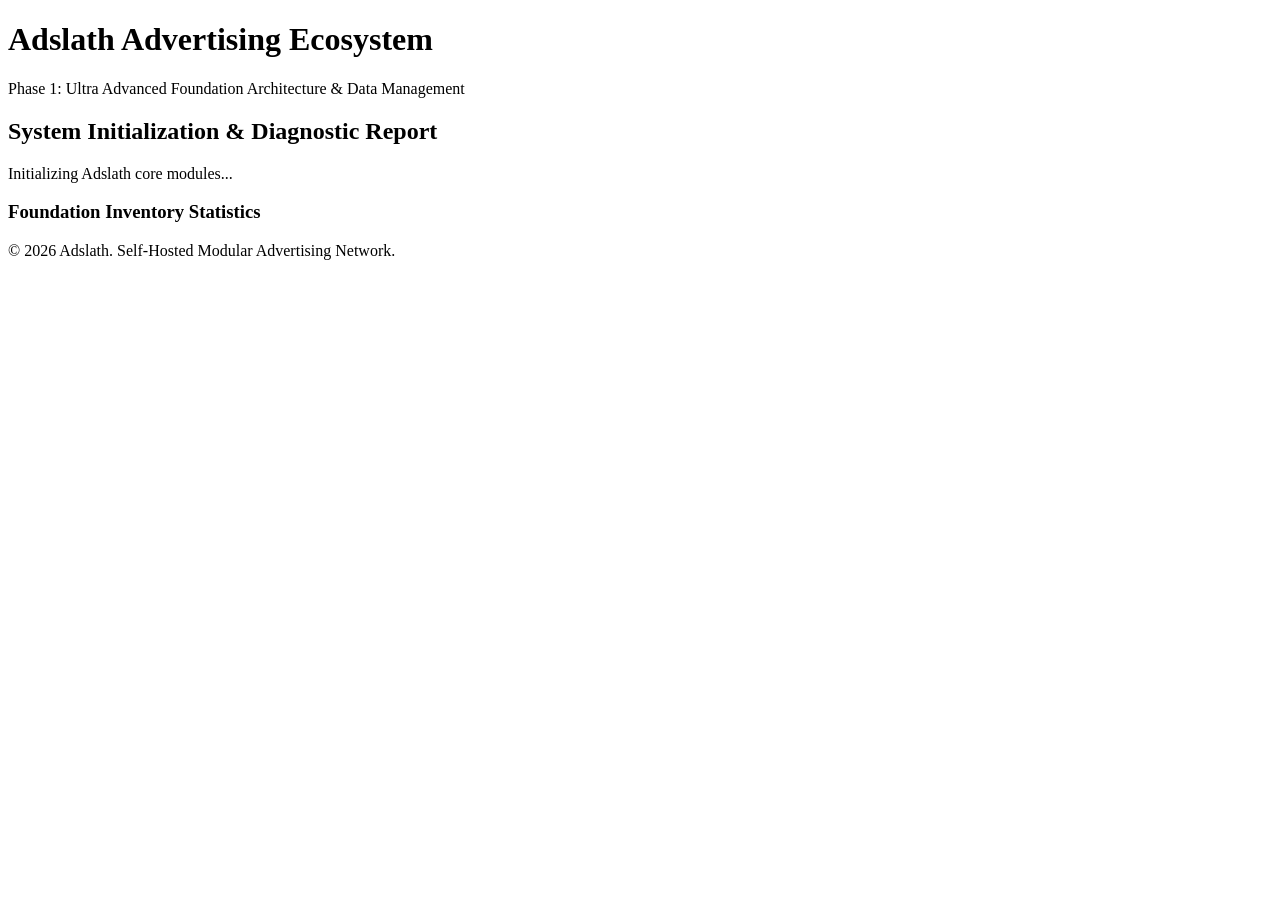
==== index.html @ f9d1cdbd "Add initial HTML structure for Adslath project" ====
<!DOCTYPE html>
<html lang="en">
<head>
    <meta charset="UTF-8">
    <meta name="viewport" content="width=device-width, initial-scale=1.0">
    <title>Adslath — Foundation Architecture (Phase 1)</title>
    <link rel="stylesheet" href="assets/css/main.css">
    <link rel="stylesheet" href="assets/css/components.css">
    <link rel="stylesheet" href="assets/css/responsive.css">
</head>
<body>
    <header class="adslath-header">
        <div class="container">
            <h1>Adslath Advertising Ecosystem</h1>
            <p class="subtitle">Phase 1: Ultra Advanced Foundation Architecture & Data Management</p>
        </div>
    </header>

    <main class="container adslath-main">
        <section class="card status-card">
            <h2>System Initialization & Diagnostic Report</h2>
            <div id="diagnostic-output" class="diagnostic-console">
                <p class="loading">Initializing Adslath core modules...</p>
            </div>
        </section>

        <section class="card stats-card">
            <h3>Foundation Inventory Statistics</h3>
            <ul id="stats-list" class="stats-list">
                <!-- Dynamically populated via diagnostic script -->
            </ul>
        </section>
    </main>

    <footer class="adslath-footer">
        <div class="container">
            <p>&copy; 2026 Adslath. Self-Hosted Modular Advertising Network.</p>
        </div>
    </footer>

    <!-- Core Module Initialization (Module Script) -->
    <script type="module">
        import { ADSLATH } from './assets/js/core/namespace.js';
        import './assets/js/core/adslath-config.js';
        import { ADSLATH_DATA } from './assets/js/data/ads-data.js';
        import { DOMAINS_DATA } from './assets/js/data/domains-data.js';
        import { CATEGORIES_DATA } from './assets/js/data/categories-data.js';
        import { CARD_STYLES } from './assets/js/data/card-styles.js';
        import { PLACEMENT_DATA } from './assets/js/data/placement-data.js';
        import { SCHEDULE_DATA } from './assets/js/data/schedule-data.js';
        import { SETTINGS_DATA } from './assets/js/data/settings-data.js';
        import { ValidationUtils } from './assets/js/utils/validation.js';
        import { DataUtils } from './assets/js/utils/data-utils.js';
        import { Logger } from './assets/js/utils/logger.js';

        const logger = new Logger('IndexDiagnostic');
        const output = document.getElementById('diagnostic-output');
        const statsList = document.getElementById('stats-list');

        try {
            logger.info('Starting Adslath Phase 1 Verification Suite.');
            
            // Verify Namespace
            if (!window.ADSLATH || window.ADSLATH.version !== '1.0.0') {
                throw new Error('Namespace initialization failed or version mismatch.');
            }

            // Run structural validation checks
            const adValidation = ValidationUtils.validateAdvertisementList(ADSLATH_DATA.ads);
            const domainValidation = ValidationUtils.validateDomainList(DOMAINS_DATA.domains);

            output.innerHTML = `
                <p class="success">[SUCCESS] Namespace window.ADSLATH initialized cleanly.</p>
                <p class="success">[SUCCESS] Core configuration loaded: ${ADSLATH.config.systemName} v${ADSLATH.config.version}.</p>
                <p class="success">[SUCCESS] Advertisements database verified: ${ADSLATH_DATA.ads.length} records (${adValidation.validCount} valid).</p>
                <p class="success">[SUCCESS] Domain registry verified: ${DOMAINS_DATA.domains.length} domains (${domainValidation.validCount} valid).</p>
                <p class="success">[SUCCESS] Category registry loaded: ${CATEGORIES_DATA.categories.length} categories.</p>
                <p class="success">[SUCCESS] Card presentation styles loaded: ${CARD_STYLES.styles.length} styles.</p>
                <p class="success">[SUCCESS] Placement configurations loaded: ${PLACEMENT_DATA.placements.length} placements.</p>
                <p class="success">[SUCCESS] Campaign schedules loaded: ${SCHEDULE_DATA.schedules.length} campaigns.</p>
                <p class="success">[SUCCESS] Settings & Utilities verified without errors.</p>
            `;

            statsList.innerHTML = `
                <li><strong>Loaded Ads:</strong> ${ADSLATH_DATA.ads.length}</li>
                <li><strong>Registered Domains:</strong> ${DOMAINS_DATA.domains.length}</li>
                <li><strong>Categories:</strong> ${CATEGORIES_DATA.categories.length}</li>
                <li><strong>Card Styles:</strong> ${CARD_STYLES.styles.length}</li>
                <li><strong>Placements:</strong> ${PLACEMENT_DATA.placements.length}</li>
                <li><strong>Active Schedules:</strong> ${SCHEDULE_DATA.schedules.length}</li>
                <li><strong>Debug Mode:</strong> ${ADSLATH.config.debugMode ? 'Enabled' : 'Disabled'}</li>
            `;

            logger.info('Adslath Phase 1 verification completed successfully.');
        } catch (error) {
            logger.error('Verification failed:', error);
            output.innerHTML = `<p class="error">[ERROR] ${error.message}</p>`;
        }
    </script>
</body>
</html>
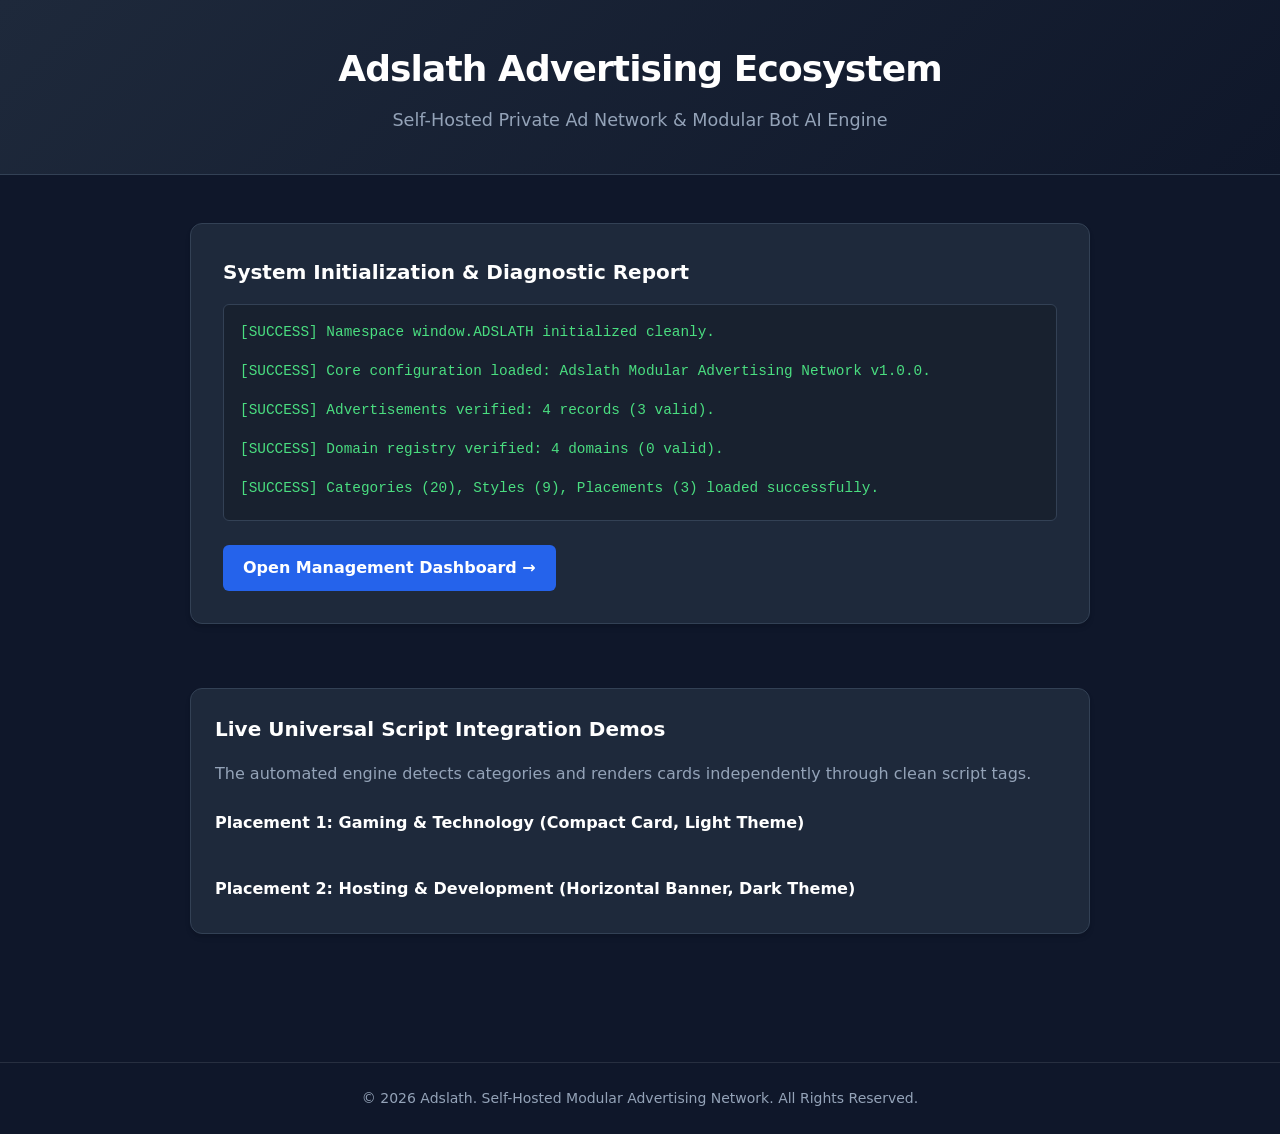
==== commit 1807f23d: "Update index.html for Adslath branding and layout" ====
--- a/index.html
+++ b/index.html
@@ -3,42 +3,66 @@
 <head>
     <meta charset="UTF-8">
     <meta name="viewport" content="width=device-width, initial-scale=1.0">
-    <title>Adslath — Foundation Architecture (Phase 1)</title>
+    <title>Adslath — Self-Hosted Modular Advertising Ecosystem</title>
+    
+    <!-- Core & Layout Styles -->
     <link rel="stylesheet" href="assets/css/main.css">
     <link rel="stylesheet" href="assets/css/components.css">
     <link rel="stylesheet" href="assets/css/responsive.css">
+    
+    <!-- Adslath Widget Design System -->
+    <link rel="stylesheet" href="assets/css/adslath-base.css">
+    <link rel="stylesheet" href="assets/css/adslath-cards.css">
+    <link rel="stylesheet" href="assets/css/adslath-responsive.css">
+    <link rel="stylesheet" href="assets/css/adslath-themes.css">
+    <link rel="stylesheet" href="assets/css/adslath-placement.css">
 </head>
 <body>
     <header class="adslath-header">
         <div class="container">
             <h1>Adslath Advertising Ecosystem</h1>
-            <p class="subtitle">Phase 1: Ultra Advanced Foundation Architecture & Data Management</p>
+            <p class="subtitle">Self-Hosted Private Ad Network & Modular Bot AI Engine</p>
         </div>
     </header>
 
     <main class="container adslath-main">
-        <section class="card status-card">
+        <!-- Section 1: System Diagnostic & Foundation Status -->
+        <section class="card status-card" style="margin-bottom: 2rem;">
             <h2>System Initialization & Diagnostic Report</h2>
-            <div id="diagnostic-output" class="diagnostic-console">
+            <div id="diagnostic-output" class="diagnostic-console" style="margin-top: 1rem; padding: 1rem; background: rgba(0,0,0,0.2); border-radius: 0.375rem;">
                 <p class="loading">Initializing Adslath core modules...</p>
+            </div>
+            <div style="margin-top: 1.5rem;">
+                <a href="dashboard.html" target="_blank" class="dash-btn" style="text-decoration: none; display: inline-block; background-color: #2563eb; color: #fff; padding: 0.625rem 1.25rem; border-radius: 0.375rem; font-weight: 600;">Open Management Dashboard &rarr;</a>
             </div>
         </section>
 
-        <section class="card stats-card">
-            <h3>Foundation Inventory Statistics</h3>
-            <ul id="stats-list" class="stats-list">
-                <!-- Dynamically populated via diagnostic script -->
-            </ul>
+        <!-- Section 2: Live Integration Demos -->
+        <section class="card" style="padding: 1.5rem; margin-bottom: 2rem;">
+            <h2>Live Universal Script Integration Demos</h2>
+            <p style="color: var(--dash-text-muted, #94a3b8); margin-bottom: 1.5rem;">The automated engine detects categories and renders cards independently through clean script tags.</p>
+            
+            <div class="integration-demo-area" style="display: flex; flex-direction: column; gap: 2rem;">
+                <div>
+                    <h3 style="font-size: 1rem; margin-bottom: 0.5rem;">Placement 1: Gaming & Technology (Compact Card, Light Theme)</h3>
+                    <script src="assets/js/integration/adslath-loader.js" data-categories="gaming,technology" data-placement="auto" data-card-style="compact" data-theme="light" data-label="Sponsored"></script>
+                </div>
+
+                <div>
+                    <h3 style="font-size: 1rem; margin-bottom: 0.5rem;">Placement 2: Hosting & Development (Horizontal Banner, Dark Theme)</h3>
+                    <script src="assets/js/integration/adslath-loader.js" data-categories="hosting,development" data-placement="auto" data-card-style="horizontal-banner" data-theme="dark" data-label="Promoted"></script>
+                </div>
+            </div>
         </section>
     </main>
 
-    <footer class="adslath-footer">
+    <footer class="adslath-footer" style="margin-top: 3rem; padding: 1.5rem 0; text-align: center; border-top: 1px solid rgba(255, 255, 255, 0.1);">
         <div class="container">
-            <p>&copy; 2026 Adslath. Self-Hosted Modular Advertising Network.</p>
+            <p>&copy; 2026 Adslath. Self-Hosted Modular Advertising Network. All Rights Reserved.</p>
         </div>
     </footer>
 
-    <!-- Core Module Initialization (Module Script) -->
+    <!-- Core Module Initialization & Validation Script -->
     <script type="module">
         import { ADSLATH } from './assets/js/core/namespace.js';
         import './assets/js/core/adslath-config.js';
@@ -48,53 +72,34 @@
         import { CARD_STYLES } from './assets/js/data/card-styles.js';
         import { PLACEMENT_DATA } from './assets/js/data/placement-data.js';
         import { SCHEDULE_DATA } from './assets/js/data/schedule-data.js';
-        import { SETTINGS_DATA } from './assets/js/data/settings-data.js';
         import { ValidationUtils } from './assets/js/utils/validation.js';
-        import { DataUtils } from './assets/js/utils/data-utils.js';
         import { Logger } from './assets/js/utils/logger.js';
 
         const logger = new Logger('IndexDiagnostic');
         const output = document.getElementById('diagnostic-output');
-        const statsList = document.getElementById('stats-list');
 
         try {
-            logger.info('Starting Adslath Phase 1 Verification Suite.');
+            logger.info('Starting Adslath Ecosystem Verification.');
             
-            // Verify Namespace
             if (!window.ADSLATH || window.ADSLATH.version !== '1.0.0') {
                 throw new Error('Namespace initialization failed or version mismatch.');
             }
 
-            // Run structural validation checks
             const adValidation = ValidationUtils.validateAdvertisementList(ADSLATH_DATA.ads);
             const domainValidation = ValidationUtils.validateDomainList(DOMAINS_DATA.domains);
 
             output.innerHTML = `
-                <p class="success">[SUCCESS] Namespace window.ADSLATH initialized cleanly.</p>
-                <p class="success">[SUCCESS] Core configuration loaded: ${ADSLATH.config.systemName} v${ADSLATH.config.version}.</p>
-                <p class="success">[SUCCESS] Advertisements database verified: ${ADSLATH_DATA.ads.length} records (${adValidation.validCount} valid).</p>
-                <p class="success">[SUCCESS] Domain registry verified: ${DOMAINS_DATA.domains.length} domains (${domainValidation.validCount} valid).</p>
-                <p class="success">[SUCCESS] Category registry loaded: ${CATEGORIES_DATA.categories.length} categories.</p>
-                <p class="success">[SUCCESS] Card presentation styles loaded: ${CARD_STYLES.styles.length} styles.</p>
-                <p class="success">[SUCCESS] Placement configurations loaded: ${PLACEMENT_DATA.placements.length} placements.</p>
-                <p class="success">[SUCCESS] Campaign schedules loaded: ${SCHEDULE_DATA.schedules.length} campaigns.</p>
-                <p class="success">[SUCCESS] Settings & Utilities verified without errors.</p>
+                <p style="color: #4ade80; margin-bottom: 0.25rem;">[SUCCESS] Namespace window.ADSLATH initialized cleanly.</p>
+                <p style="color: #4ade80; margin-bottom: 0.25rem;">[SUCCESS] Core configuration loaded: ${ADSLATH.config.systemName} v${ADSLATH.config.version}.</p>
+                <p style="color: #4ade80; margin-bottom: 0.25rem;">[SUCCESS] Advertisements verified: ${ADSLATH_DATA.ads.length} records (${adValidation.validCount} valid).</p>
+                <p style="color: #4ade80; margin-bottom: 0.25rem;">[SUCCESS] Domain registry verified: ${DOMAINS_DATA.domains.length} domains (${domainValidation.validCount} valid).</p>
+                <p style="color: #4ade80; margin-bottom: 0.25rem;">[SUCCESS] Categories (${CATEGORIES_DATA.categories.length}), Styles (${CARD_STYLES.styles.length}), Placements (${PLACEMENT_DATA.placements.length}) loaded successfully.</p>
             `;
 
-            statsList.innerHTML = `
-                <li><strong>Loaded Ads:</strong> ${ADSLATH_DATA.ads.length}</li>
-                <li><strong>Registered Domains:</strong> ${DOMAINS_DATA.domains.length}</li>
-                <li><strong>Categories:</strong> ${CATEGORIES_DATA.categories.length}</li>
-                <li><strong>Card Styles:</strong> ${CARD_STYLES.styles.length}</li>
-                <li><strong>Placements:</strong> ${PLACEMENT_DATA.placements.length}</li>
-                <li><strong>Active Schedules:</strong> ${SCHEDULE_DATA.schedules.length}</li>
-                <li><strong>Debug Mode:</strong> ${ADSLATH.config.debugMode ? 'Enabled' : 'Disabled'}</li>
-            `;
-
-            logger.info('Adslath Phase 1 verification completed successfully.');
+            logger.info('Adslath system verification completed successfully.');
         } catch (error) {
             logger.error('Verification failed:', error);
-            output.innerHTML = `<p class="error">[ERROR] ${error.message}</p>`;
+            output.innerHTML = `<p style="color: #f87171;">[ERROR] ${error.message}</p>`;
         }
     </script>
 </body>
--- a/assets/css/main.css
+++ b/assets/css/main.css
@@ -0,0 +1,71 @@
+:root {
+    --primary-color: #2563eb;
+    --primary-dark: #1d4ed8;
+    --success-color: #16a34a;
+    --error-color: #dc2626;
+    --bg-color: #0f172a;
+    --card-bg: #1e293b;
+    --text-color: #f8fafc;
+    --text-muted: #94a3b8;
+    --border-color: #334155;
+    --font-sans: system-ui, -apple-system, BlinkMacSystemFont, "Segoe UI", Roboto, sans-serif;
+}
+
+* {
+    box-sizing: border-box;
+    margin: 0;
+    padding: 0;
+}
+
+body {
+    font-family: var(--font-sans);
+    background-color: var(--bg-color);
+    color: var(--text-color);
+    line-height: 1.6;
+    min-height: 100vh;
+    display: flex;
+    flex-direction: column;
+}
+
+.container {
+    width: 100%;
+    max-width: 900px;
+    margin: 0 auto;
+    padding: 0 1.5rem;
+}
+
+.adslath-header {
+    background: linear-gradient(135deg, #1e293b, #0f172a);
+    border-bottom: 1px solid var(--border-color);
+    padding: 2.5rem 0;
+    text-align: center;
+}
+
+.adslath-header h1 {
+    font-size: 2.25rem;
+    font-weight: 800;
+    letter-spacing: -0.025em;
+    color: #ffffff;
+    margin-bottom: 0.5rem;
+}
+
+.adslath-header .subtitle {
+    color: var(--text-muted);
+    font-size: 1.1rem;
+}
+
+.adslath-main {
+    flex: 1;
+    padding: 3rem 0;
+    display: flex;
+    flex-direction: column;
+    gap: 2rem;
+}
+
+.adslath-footer {
+    border-top: 1px solid var(--border-color);
+    padding: 1.5rem 0;
+    text-align: center;
+    color: var(--text-muted);
+    font-size: 0.875rem;
+}
--- a/assets/css/components.css
+++ b/assets/css/components.css
@@ -0,0 +1,61 @@
+.card {
+    background-color: var(--card-bg);
+    border: 1px solid var(--border-color);
+    border-radius: 0.75rem;
+    padding: 2rem;
+    box-shadow: 0 4px 6px -1px rgba(0, 0, 0, 0.1), 0 2px 4px -1px rgba(0, 0, 0, 0.06);
+}
+
+.card h2, .card h3 {
+    font-size: 1.25rem;
+    font-weight: 600;
+    margin-bottom: 1rem;
+    color: #ffffff;
+}
+
+.diagnostic-console {
+    background-color: #090d16;
+    border: 1px solid var(--border-color);
+    border-radius: 0.5rem;
+    padding: 1.25rem;
+    font-family: ui-monospace, SFMono-Regular, Menlo, Monaco, Consolas, monospace;
+    font-size: 0.9rem;
+    display: flex;
+    flex-direction: column;
+    gap: 0.75rem;
+}
+
+.diagnostic-console p.success {
+    color: #4ade80;
+}
+
+.diagnostic-console p.error {
+    color: #f87171;
+}
+
+.diagnostic-console p.loading {
+    color: #fbbf24;
+}
+
+.stats-list {
+    list-style: none;
+    display: grid;
+    grid-template-columns: repeat(auto-fit, minmax(200px, 1fr));
+    gap: 1rem;
+}
+
+.stats-list li {
+    background-color: rgba(15, 23, 42, 0.6);
+    border: 1px solid var(--border-color);
+    padding: 1rem;
+    border-radius: 0.5rem;
+    font-size: 0.95rem;
+    color: var(--text-muted);
+}
+
+.stats-list li strong {
+    color: #ffffff;
+    display: block;
+    font-size: 1.1rem;
+    margin-top: 0.25rem;
+}
--- a/assets/css/responsive.css
+++ b/assets/css/responsive.css
@@ -0,0 +1,17 @@
+@media (max-width: 768px) {
+    .adslath-header h1 {
+        font-size: 1.75rem;
+    }
+
+    .adslath-main {
+        padding: 1.5rem 0;
+    }
+
+    .card {
+        padding: 1.25rem;
+    }
+
+    .stats-list {
+        grid-template-columns: 1fr;
+    }
+}
--- a/assets/css/adslath-base.css
+++ b/assets/css/adslath-base.css
@@ -0,0 +1,16 @@
+/**
+ * @file adslath-base.css
+ * @description Isolated CSS scoping and reset for Adslath widgets.
+ */
+.adslath-widget-wrapper {
+    all: initial;
+    font-family: system-ui, -apple-system, BlinkMacSystemFont, "Segoe UI", Roboto, sans-serif;
+    display: block;
+    box-sizing: border-box;
+    width: 100%;
+    margin: 1.5rem 0;
+}
+
+.adslath-widget-wrapper *, .adslath-widget-wrapper *::before, .adslath-widget-wrapper *::after {
+    box-sizing: border-box;
+}
--- a/assets/css/adslath-cards.css
+++ b/assets/css/adslath-cards.css
@@ -0,0 +1,101 @@
+/**
+ * @file adslath-cards.css
+ * @description Styles for Adslath advertisement cards and disclosure labels.
+ */
+.adslath-card {
+    background: #ffffff;
+    border: 1px solid #e2e8f0;
+    border-radius: 0.75rem;
+    overflow: hidden;
+    display: flex;
+    flex-direction: column;
+    transition: transform 0.2s ease, box-shadow 0.2s ease;
+    text-decoration: none;
+    color: inherit;
+    position: relative;
+    width: 100%;
+    box-shadow: 0 1px 3px rgba(0,0,0,0.05);
+}
+
+.adslath-card:hover {
+    transform: translateY(-2px);
+    box-shadow: 0 10px 15px -3px rgba(0, 0, 0, 0.1);
+}
+
+.adslath-disclosure {
+    position: absolute;
+    top: 0.75rem;
+    right: 0.75rem;
+    background: rgba(15, 23, 42, 0.75);
+    color: #ffffff;
+    font-size: 0.7rem;
+    font-weight: 600;
+    text-transform: uppercase;
+    letter-spacing: 0.05em;
+    padding: 0.2rem 0.5rem;
+    border-radius: 0.25rem;
+    backdrop-filter: blur(4px);
+    z-index: 2;
+}
+
+.adslath-card-image-container {
+    width: 100%;
+    height: 180px;
+    overflow: hidden;
+    background: #f1f5f9;
+    position: relative;
+}
+
+.adslath-card-image {
+    width: 100%;
+    height: 100%;
+    object-fit: cover;
+    transition: transform 0.3s ease;
+}
+
+.adslath-card:hover .adslath-card-image {
+    transform: scale(1.03);
+}
+
+.adslath-card-content {
+    padding: 1.25rem;
+    display: flex;
+    flex-direction: column;
+    flex: 1;
+    gap: 0.5rem;
+}
+
+.adslath-card-title {
+    font-size: 1.1rem;
+    font-weight: 700;
+    color: #0f172a;
+    line-height: 1.4;
+    margin: 0;
+}
+
+.adslath-card-description {
+    font-size: 0.9rem;
+    color: #475569;
+    line-height: 1.5;
+    margin: 0;
+    flex: 1;
+}
+
+.adslath-card-cta {
+    display: inline-flex;
+    align-items: center;
+    justify-content: center;
+    background-color: #2563eb;
+    color: #ffffff;
+    font-weight: 600;
+    font-size: 0.875rem;
+    padding: 0.625rem 1.25rem;
+    border-radius: 0.5rem;
+    margin-top: 0.75rem;
+    text-decoration: none;
+    transition: background-color 0.2s ease;
+}
+
+.adslath-card-cta:hover {
+    background-color: #1d4ed8;
+}
--- a/assets/css/adslath-responsive.css
+++ b/assets/css/adslath-responsive.css
@@ -0,0 +1,17 @@
+/**
+ * @file adslath-responsive.css
+ * @description Responsive rules for Adslath widgets.
+ */
+@media (min-width: 768px) {
+    .adslath-card.adslath-card-banner-h,
+    .adslath-card.adslath-card-native {
+        flex-direction: row;
+        max-height: 180px;
+    }
+
+    .adslath-card.adslath-card-banner-h .adslath-card-image-container,
+    .adslath-card.adslath-card-native .adslath-card-image-container {
+        width: 35%;
+        height: auto;
+    }
+}
--- a/assets/css/adslath-themes.css
+++ b/assets/css/adslath-themes.css
@@ -0,0 +1,21 @@
+/**
+ * @file adslath-themes.css
+ * @description Theme support (light/dark) for Adslath widgets.
+ */
+.adslath-widget-wrapper.adslath-theme-dark .adslath-card {
+    background: #1e293b;
+    border-color: #334155;
+    color: #f8fafc;
+}
+
+.adslath-widget-wrapper.adslath-theme-dark .adslath-card-title {
+    color: #ffffff;
+}
+
+.adslath-widget-wrapper.adslath-theme-dark .adslath-card-description {
+    color: #94a3b8;
+}
+
+.adslath-widget-wrapper.adslath-theme-dark .adslath-card-image-container {
+    background: #0f172a;
+}
--- a/assets/css/adslath-placement.css
+++ b/assets/css/adslath-placement.css
@@ -0,0 +1,10 @@
+/**
+ * @file adslath-placement.css
+ * @description Placement container grid and layout styles.
+ */
+.adslath-placement-container {
+    display: grid;
+    grid-template-columns: 1fr;
+    gap: 1.5rem;
+    width: 100%;
+}
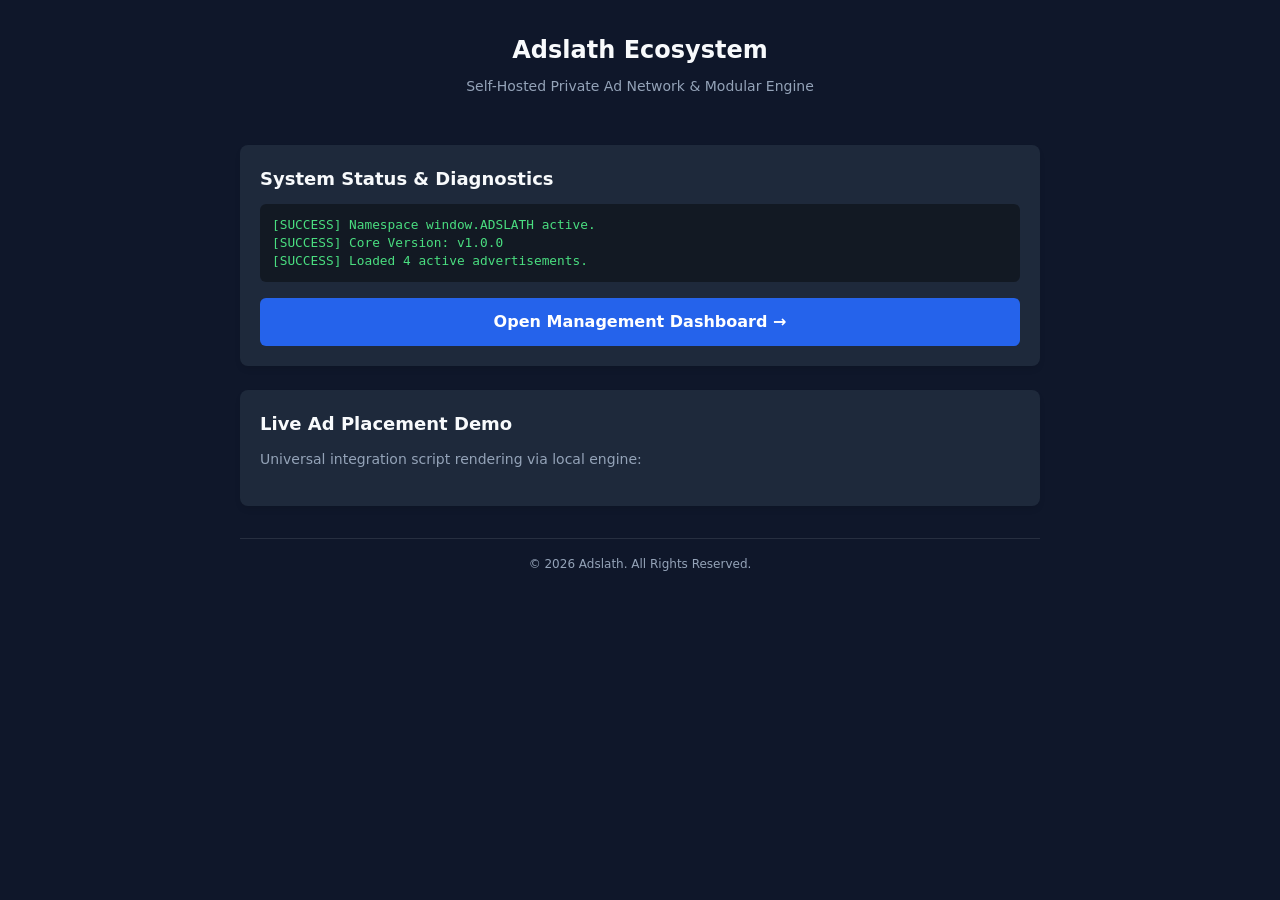
==== commit aee81533: "Update index.html for improved layout and styles Refactor HTML structure and styles for Adslath ecos" ====
--- a/index.html
+++ b/index.html
@@ -3,103 +3,70 @@
 <head>
     <meta charset="UTF-8">
     <meta name="viewport" content="width=device-width, initial-scale=1.0">
-    <title>Adslath — Self-Hosted Modular Advertising Ecosystem</title>
-    
-    <!-- Core & Layout Styles -->
-    <link rel="stylesheet" href="assets/css/main.css">
-    <link rel="stylesheet" href="assets/css/components.css">
-    <link rel="stylesheet" href="assets/css/responsive.css">
-    
-    <!-- Adslath Widget Design System -->
-    <link rel="stylesheet" href="assets/css/adslath-base.css">
-    <link rel="stylesheet" href="assets/css/adslath-cards.css">
-    <link rel="stylesheet" href="assets/css/adslath-responsive.css">
-    <link rel="stylesheet" href="assets/css/adslath-themes.css">
-    <link rel="stylesheet" href="assets/css/adslath-placement.css">
+    <title>Adslath — Self-Hosted Ecosystem</title>
+    <style>
+        :root { --bg: #0f172a; --card: #1e293b; --text: #f8fafc; --primary: #2563eb; --success: #4ade80; --muted: #94a3b8; }
+        * { box-sizing: border-box; margin: 0; padding: 0; font-family: system-ui, -apple-system, sans-serif; }
+        body { background-color: var(--bg); color: var(--text); line-height: 1.5; padding: 1rem; }
+        .container { width: 100%; max-width: 800px; margin: 0 auto; }
+        header { text-align: center; margin-bottom: 2rem; padding: 1rem 0; }
+        header h1 { font-size: 1.5rem; font-weight: 700; margin-bottom: 0.5rem; }
+        header p { color: var(--muted); font-size: 0.875rem; }
+        .card { background-color: var(--card); border-radius: 0.5rem; padding: 1.25rem; margin-bottom: 1.5rem; box-shadow: 0 4px 6px -1px rgba(0,0,0,0.1); }
+        .card h2 { font-size: 1.125rem; margin-bottom: 0.75rem; }
+        .card p { color: var(--muted); font-size: 0.875rem; margin-bottom: 1rem; }
+        .dash-btn { display: block; width: 100%; text-align: center; background-color: var(--primary); color: #fff; padding: 0.75rem; border-radius: 0.375rem; text-decoration: none; font-weight: 600; margin-top: 1rem; }
+        .console { background: rgba(0,0,0,0.4); padding: 0.75rem; border-radius: 0.375rem; font-family: monospace; font-size: 0.8rem; color: var(--success); overflow-x: auto; line-height: 1.4; }
+        footer { text-align: center; margin-top: 2rem; padding: 1rem 0; border-top: 1px solid rgba(255,255,255,0.1); color: var(--muted); font-size: 0.75rem; }
+        
+        /* Mobile Scaling Fixes */
+        @media (max-width: 600px) {
+            body { padding: 0.5rem; }
+            .card { padding: 1rem; }
+            header h1 { font-size: 1.25rem; }
+        }
+    </style>
 </head>
 <body>
-    <header class="adslath-header">
-        <div class="container">
-            <h1>Adslath Advertising Ecosystem</h1>
-            <p class="subtitle">Self-Hosted Private Ad Network & Modular Bot AI Engine</p>
-        </div>
-    </header>
+    <div class="container">
+        <header>
+            <h1>Adslath Ecosystem</h1>
+            <p>Self-Hosted Private Ad Network & Modular Engine</p>
+        </header>
 
-    <main class="container adslath-main">
-        <!-- Section 1: System Diagnostic & Foundation Status -->
-        <section class="card status-card" style="margin-bottom: 2rem;">
-            <h2>System Initialization & Diagnostic Report</h2>
-            <div id="diagnostic-output" class="diagnostic-console" style="margin-top: 1rem; padding: 1rem; background: rgba(0,0,0,0.2); border-radius: 0.375rem;">
-                <p class="loading">Initializing Adslath core modules...</p>
-            </div>
-            <div style="margin-top: 1.5rem;">
-                <a href="dashboard.html" target="_blank" class="dash-btn" style="text-decoration: none; display: inline-block; background-color: #2563eb; color: #fff; padding: 0.625rem 1.25rem; border-radius: 0.375rem; font-weight: 600;">Open Management Dashboard &rarr;</a>
-            </div>
-        </section>
+        <main>
+            <section class="card">
+                <h2>System Status & Diagnostics</h2>
+                <div id="console" class="console">Initializing core modules...</div>
+                <a href="dashboard.html" target="_blank" class="dash-btn">Open Management Dashboard &rarr;</a>
+            </section>
 
-        <!-- Section 2: Live Integration Demos -->
-        <section class="card" style="padding: 1.5rem; margin-bottom: 2rem;">
-            <h2>Live Universal Script Integration Demos</h2>
-            <p style="color: var(--dash-text-muted, #94a3b8); margin-bottom: 1.5rem;">The automated engine detects categories and renders cards independently through clean script tags.</p>
-            
-            <div class="integration-demo-area" style="display: flex; flex-direction: column; gap: 2rem;">
-                <div>
-                    <h3 style="font-size: 1rem; margin-bottom: 0.5rem;">Placement 1: Gaming & Technology (Compact Card, Light Theme)</h3>
-                    <script src="assets/js/integration/adslath-loader.js" data-categories="gaming,technology" data-placement="auto" data-card-style="compact" data-theme="light" data-label="Sponsored"></script>
+            <section class="card">
+                <h2>Live Ad Placement Demo</h2>
+                <p>Universal integration script rendering via local engine:</p>
+                <div style="margin-top: 0.75rem;">
+                    <script src="assets/js/integration/adslath-loader.js" data-categories="gaming,technology" data-placement="auto" data-card-style="compact" data-theme="dark" data-label="Sponsored"></script>
                 </div>
+            </section>
+        </main>
 
-                <div>
-                    <h3 style="font-size: 1rem; margin-bottom: 0.5rem;">Placement 2: Hosting & Development (Horizontal Banner, Dark Theme)</h3>
-                    <script src="assets/js/integration/adslath-loader.js" data-categories="hosting,development" data-placement="auto" data-card-style="horizontal-banner" data-theme="dark" data-label="Promoted"></script>
-                </div>
-            </div>
-        </section>
-    </main>
+        <footer>
+            <p>&copy; 2026 Adslath. All Rights Reserved.</p>
+        </footer>
+    </div>
 
-    <footer class="adslath-footer" style="margin-top: 3rem; padding: 1.5rem 0; text-align: center; border-top: 1px solid rgba(255, 255, 255, 0.1);">
-        <div class="container">
-            <p>&copy; 2026 Adslath. Self-Hosted Modular Advertising Network. All Rights Reserved.</p>
-        </div>
-    </footer>
-
-    <!-- Core Module Initialization & Validation Script -->
     <script type="module">
         import { ADSLATH } from './assets/js/core/namespace.js';
         import './assets/js/core/adslath-config.js';
         import { ADSLATH_DATA } from './assets/js/data/ads-data.js';
-        import { DOMAINS_DATA } from './assets/js/data/domains-data.js';
-        import { CATEGORIES_DATA } from './assets/js/data/categories-data.js';
-        import { CARD_STYLES } from './assets/js/data/card-styles.js';
-        import { PLACEMENT_DATA } from './assets/js/data/placement-data.js';
-        import { SCHEDULE_DATA } from './assets/js/data/schedule-data.js';
-        import { ValidationUtils } from './assets/js/utils/validation.js';
-        import { Logger } from './assets/js/utils/logger.js';
 
-        const logger = new Logger('IndexDiagnostic');
-        const output = document.getElementById('diagnostic-output');
-
+        const consoleEl = document.getElementById('console');
         try {
-            logger.info('Starting Adslath Ecosystem Verification.');
-            
-            if (!window.ADSLATH || window.ADSLATH.version !== '1.0.0') {
-                throw new Error('Namespace initialization failed or version mismatch.');
+            if (window.ADSLATH) {
+                consoleEl.innerHTML = `[SUCCESS] Namespace window.ADSLATH active.<br>[SUCCESS] Core Version: v${ADSLATH.version}<br>[SUCCESS] Loaded ${ADSLATH_DATA.ads.length} active advertisements.`;
             }
-
-            const adValidation = ValidationUtils.validateAdvertisementList(ADSLATH_DATA.ads);
-            const domainValidation = ValidationUtils.validateDomainList(DOMAINS_DATA.domains);
-
-            output.innerHTML = `
-                <p style="color: #4ade80; margin-bottom: 0.25rem;">[SUCCESS] Namespace window.ADSLATH initialized cleanly.</p>
-                <p style="color: #4ade80; margin-bottom: 0.25rem;">[SUCCESS] Core configuration loaded: ${ADSLATH.config.systemName} v${ADSLATH.config.version}.</p>
-                <p style="color: #4ade80; margin-bottom: 0.25rem;">[SUCCESS] Advertisements verified: ${ADSLATH_DATA.ads.length} records (${adValidation.validCount} valid).</p>
-                <p style="color: #4ade80; margin-bottom: 0.25rem;">[SUCCESS] Domain registry verified: ${DOMAINS_DATA.domains.length} domains (${domainValidation.validCount} valid).</p>
-                <p style="color: #4ade80; margin-bottom: 0.25rem;">[SUCCESS] Categories (${CATEGORIES_DATA.categories.length}), Styles (${CARD_STYLES.styles.length}), Placements (${PLACEMENT_DATA.placements.length}) loaded successfully.</p>
-            `;
-
-            logger.info('Adslath system verification completed successfully.');
-        } catch (error) {
-            logger.error('Verification failed:', error);
-            output.innerHTML = `<p style="color: #f87171;">[ERROR] ${error.message}</p>`;
+        } catch (e) {
+            consoleEl.innerHTML = `[ERROR] Initialization failed: ${e.message}`;
         }
     </script>
 </body>
